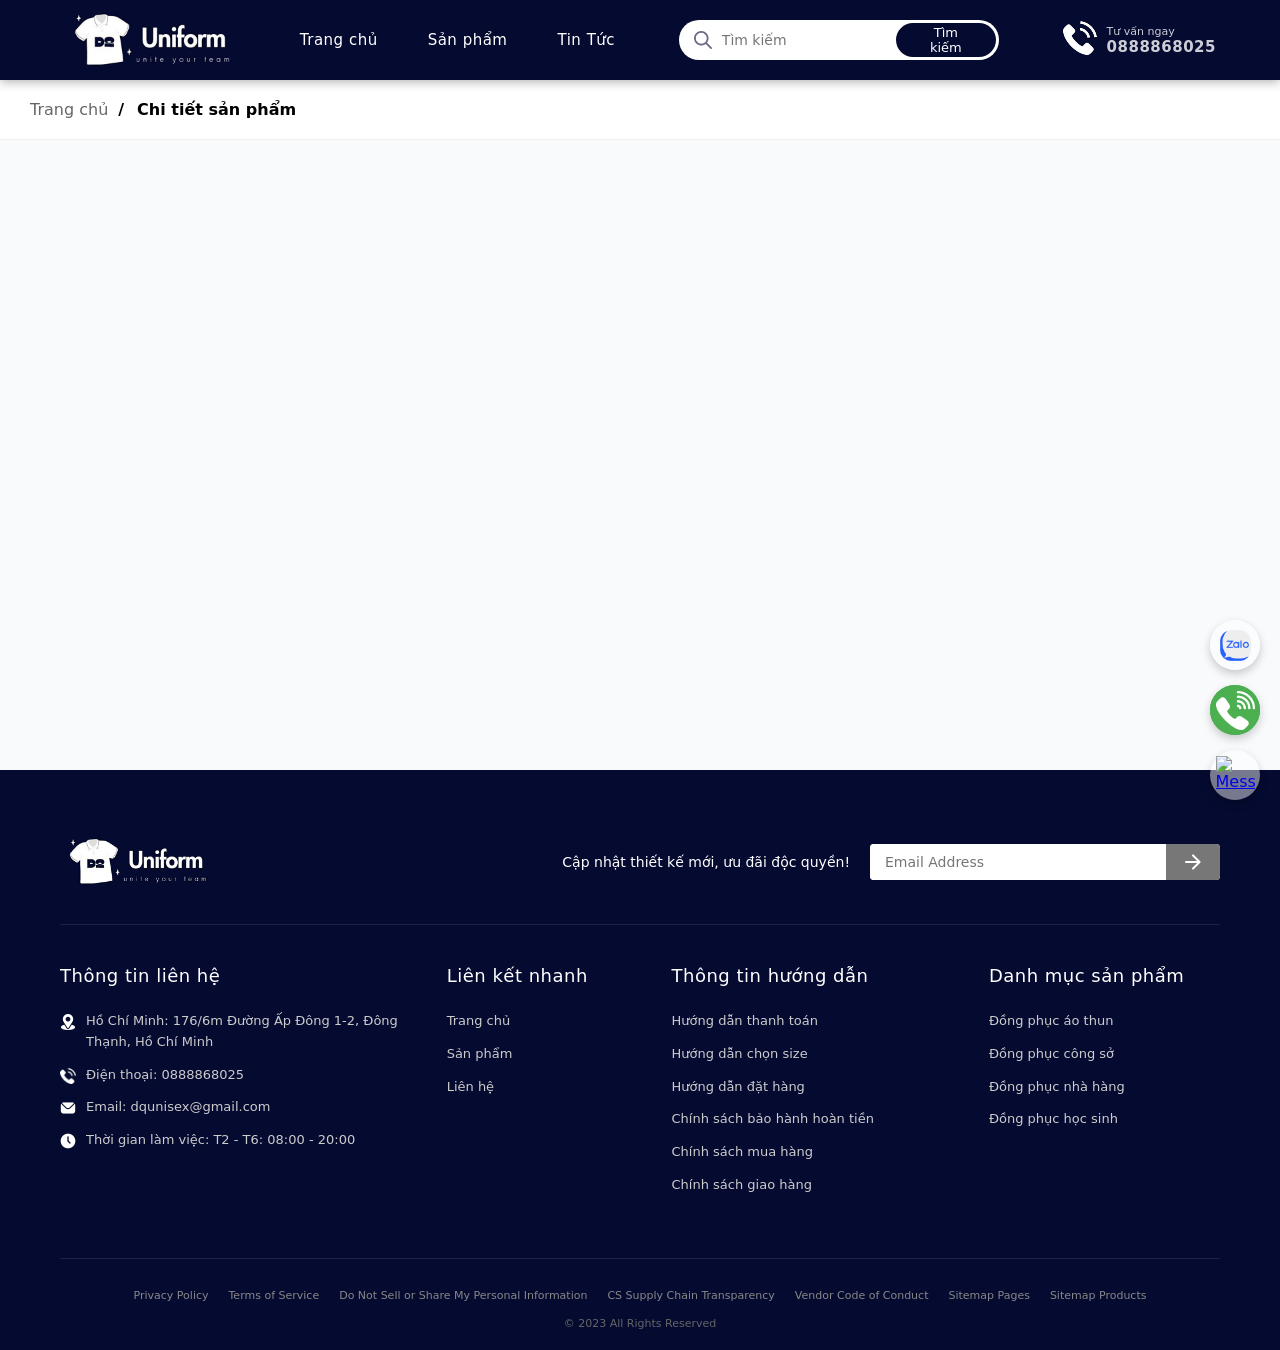
==== detail.html @ b185d809 "upload code 10" ====
<!doctype html>
<html lang="vi">
  <head>
    <meta charset="UTF-8" />
    <title>DQ Uniform - Đồng Phục Chất Lượng</title>
    <link
      rel="stylesheet"
      href="https://fonts.googleapis.com/css2?family=Material+Symbols+Rounded:opsz,wght,FILL,GRAD@24,400,0,0&icon_names=arrow_forward"
    />
    <link
      rel="stylesheet"
      href="https://cdn.jsdelivr.net/npm/swiper@12/swiper-bundle.min.css"
    />
    <link rel="stylesheet" href="style.css" />
    <link rel="stylesheet" href="responsive.css" />
    <meta name="viewport" content="width=device-width, initial-scale=1.0" />
  </head>
  <body>
    <header class="main-header">
      <nav class="navbar">
        <div class="logo">
          <a href="index.html">
            <img src="image/logo.png" alt="DQ Uniform Logo" />
          </a>
        </div>

        <ul class="nav-menu">
          <li><a href="index.html">Trang chủ</a></li>
          <li><a href="products.html">Sản phẩm</a></li>
          <li><a href="news.html">Tin Tức</a></li>
        </ul>

        <div class="search-box">
          <div class="search-container">
            <img src="image/search.png" class="search-icon" alt="search" />
            <input type="text" placeholder="Tìm kiếm" class="search-input" />
            <button type="submit" class="search-btn">Tìm kiếm</button>
          </div>
        </div>

        <div class="hotline">
          <div class="hotline-icon">
            <img src="image/telephone 1.png" alt="Hotline Icon" />
          </div>
          <div class="hotline-text">
            <span class="text-top">Tư vấn ngay</span>
            <span class="phone-number">0888868025</span>
          </div>
        </div>

        <div class="menu-toggle" id="mobile-menu">
          <span class="bar"></span>
          <span class="bar"></span>
          <span class="bar"></span>
        </div>
      </nav>
    </header>
    <div class="breadcrumb-area">
      <div class="container">
        <nav class="breadcrumb">
          <a href="index.html">Trang chủ</a>
          <span class="delimiter">/</span>
          <span id="breadcrumb-product-name">Chi tiết sản phẩm</span>
        </nav>
      </div>
    </div>

    <main
      class="product-detail-section"
      style="padding-top: 40px; min-height: 70vh; background-color: #f8fafc"
    >
      <div class="container" id="dynamic-product-detail"></div>
    </main>

    <footer class="main-footer">
      <div class="footer-container">
        <div class="footer-top">
          <div class="footer-logo">
            <img src="image/logo.png" alt="DQ Uniform Logo" />
          </div>
          <div class="footer-newsletter">
            <p>Cập nhật thiết kế mới, ưu đãi độc quyền!</p>
            <div class="newsletter-form">
              <input type="email" placeholder="Email Address" />
              <button type="submit">
                <span class="material-symbols-rounded">arrow_forward</span>
              </button>
            </div>
          </div>
        </div>

        <hr class="footer-divider" />

        <div class="footer-content">
          <div class="footer-col">
            <h3>Thông tin liên hệ</h3>
            <ul>
              <li>
                <img src="image/location.png" class="footer-icon" /> Hồ Chí
                Minh: 176/6m Đường Ấp Đông 1-2, Đông Thạnh, Hồ Chí Minh
              </li>
              <li>
                <img src="image/telephone 1.png" class="footer-icon" /> Điện
                thoại: 0888868025
              </li>
              <li>
                <img src="image/mail.png" class="footer-icon" /> Email:
                dqunisex@gmail.com
              </li>
              <li>
                <img src="image/clock.png" class="footer-icon" /> Thời gian làm
                việc: T2 - T6: 08:00 - 20:00
              </li>
            </ul>
          </div>

          <div class="footer-col">
            <h3>Liên kết nhanh</h3>
            <ul>
              <li><a href="#">Trang chủ</a></li>
              <li><a href="#">Sản phẩm</a></li>
              <li><a href="#">Liên hệ</a></li>
            </ul>
          </div>

          <div class="footer-col">
            <h3>Thông tin hướng dẫn</h3>
            <ul>
              <li><a href="#">Hướng dẫn thanh toán</a></li>
              <li><a href="#">Hướng dẫn chọn size</a></li>
              <li><a href="#">Hướng dẫn đặt hàng</a></li>
              <li><a href="#">Chính sách bảo hành hoàn tiền</a></li>
              <li><a href="#">Chính sách mua hàng</a></li>
              <li><a href="#">Chính sách giao hàng</a></li>
            </ul>
          </div>

          <div class="footer-col">
            <h3>Danh mục sản phẩm</h3>
            <ul>
              <li><a href="#">Đồng phục áo thun</a></li>
              <li><a href="#">Đồng phục công sở</a></li>
              <li><a href="#">Đồng phục nhà hàng</a></li>
              <li><a href="#">Đồng phục học sinh</a></li>
            </ul>
          </div>
        </div>

        <div class="footer-bottom">
          <div class="footer-legal">
            <a href="#">Privacy Policy</a>
            <a href="#">Terms of Service</a>
            <a href="#">Do Not Sell or Share My Personal Information</a>
            <a href="#">CS Supply Chain Transparency</a>
            <a href="#">Vendor Code of Conduct</a>
            <a href="#">Sitemap Pages</a>
            <a href="#">Sitemap Products</a>
          </div>
          <p class="copyright">© 2023 All Rights Reserved</p>
        </div>
      </div>
    </footer>
    <div class="floating-contact">
      <a
        href="https://zalo.me/0971067676"
        target="_blank"
        class="contact-icon zalo"
      >
        <img src="image/icons8-zalo-480.png" alt="Zalo" />
      </a>

      <a href="tel:0888868025" class="contact-icon phone">
        <div class="phone-ring"></div>
        <img src="image/phone-call.png" alt="Phone" />
      </a>

      <a
        href="https://m.me/yourprofile"
        target="_blank"
        class="contact-icon messenger"
      >
        <img
          src="https://upload.wikimedia.org/wikipedia/commons/b/be/Facebook_Messenger_logo_2020.svg"
          alt="Messenger"
        />
      </a>
    </div>

    <!--Linking SwipperJS-->
    <script src="https://cdn.jsdelivr.net/npm/swiper@12/swiper-bundle.min.js"></script>
    <script src="detail.js"></script>
    <script src="data.js"></script>
  </body>
</html>
---- style.css ----
/* Reset CSS cơ bản */
* {
    margin: 0;
    padding: 0;
    box-sizing: border-box;
    font-family: system-ui, -apple-system, sans-serif;
}

body {
    padding-top: 80px; /* Tránh bị Header che khuất */
    background-color: #fcfcfc;
}

/* --- Header Cố định --- */
.main-header {
    background-color: #050A30; 
    width: 100%;
    position: fixed;
    top: 0;
    left: 0;
    z-index: 1000;
    box-shadow: 0 2px 10px rgba(0,0,0,0.3);
}
.menu-toggle {
    display: none;
    flex-direction: column;
    cursor: pointer;
    gap: 5px;
}

.menu-toggle .bar {
    width: 25px;
    height: 3px;
    background-color: white;
    transition: 0.3s;
    border-radius: 2px;
}

.navbar {
    display: flex;
    justify-content: space-between;
    align-items: center;
    padding: 6px 5%;
    height: 80px;
}

.logo img {
    height: 68px;
    width: auto;
}

/* Menu điều hướng */
.nav-menu {
    display: flex;
    list-style: none;
    gap: 50px;
    margin: 0;
    padding: 0;
}

/* Sửa lỗi bộ chọn để nhận màu trắng */
.nav-menu li a {
    color: #ffffff !important; /* Luôn là màu trắng */
    text-decoration: none !important; /* Bỏ gạch chân */
    font-size: 15px; 
    font-weight: 300; 
    letter-spacing: 0.5px; 
    transition: all 0.3s ease;
    display: block;
}

.nav-menu li a:hover {
    color: #cccccc !important;
    opacity: 0.8;
}

/* Nút Hamburger (Mặc định ẩn trên PC) */
.menu-toggle {
    display: none; 
    flex-direction: column;
    cursor: pointer;
    gap: 5px;
    z-index: 1001;
}

/* --- Thanh tìm kiếm viên thuốc --- */
.search-container {
    display: flex;
    align-items: center;
    background-color: #ffffff;
    border-radius: 50px; 
    padding: 3px 3px 3px 15px; 
    width: 320px; 
    height: 40px;
}

.search-icon {
    width: 18px;
    height: auto;
    margin-right: 10px;
    opacity: 0.6;
}

.search-input {
    flex: 1;
    border: none;
    outline: none;
    background: transparent;
    font-size: 14px;
    color: #333;
}

.search-btn {
    background-color: #050A30;
    color: #ffffff;
    border: none;
    border-radius: 50px; 
    padding: 0 20px;
    font-size: 13px;
    font-weight: 500;
    cursor: pointer;
    height: 100%;
    transition: all 0.3s ease;
}

.search-btn:hover {
    background-color: #1a237e;
}

/* --- Hotline --- */
.hotline {
    display: flex;
    align-items: center;
    gap: 10px;
    color: white;
}

.hotline-text span {
    display: block;
    font-size: 11px;
    opacity: 0.8;
}

.hotline-text .phone-number {
    font-size: 15px;
    font-weight: bold;
    letter-spacing: 0.5px;
}
/* --- Hero Banner Slider --- */
.hero {
    height: 90vh;
    width: 100%;
    overflow: hidden;
    position: relative;
}

.hero-slider {
    max-width: 100%;
    height: 100%;
}

.hero-item {
    width: auto;
    height: 84vh;
    background-repeat: no-repeat;
    background-position: center 40%;
    background-size: cover;
}

/* --- Tùy chỉnh dấu chấm phân trang --- */
.hero .swiper-pagination-bullet {
    width: 10px;
    height: 10px;
    background: #ffffff; /* Màu các chấm không hoạt động */
    opacity: 0.6;
    transition: all 0.3s ease;
}

.hero .swiper-pagination-bullet-active {
    width: 30px; /* Làm dấu chấm đang chọn dài ra nhìn chuyên nghiệp hơn */
    border-radius: 5px;
    background: #ffffff; /* Màu dấu chấm đang hoạt động */
    opacity: 1;
}

/* Đưa các dấu chấm lên cao một chút so với đáy */
.hero .swiper-pagination {
    bottom: 30px !important;
}
/* --- Khung chứa 2 nút --- */
/* --- Khung chứa 2 nút cố định (Sticky) --- */
.hero-actions {
    position: fixed; /* Chuyển từ absolute sang fixed để cố định khi lăn chuột */
    bottom: 10px;    /* Khoảng cách từ đáy màn hình lên */
    left: 50%;
    transform: translateX(-50%);
    display: flex;
    gap: 15px;
    z-index: 9999;   /* Số lớn để luôn nằm trên tất cả các thành phần khác của web */
    width: max-content;
    pointer-events: auto; /* Đảm bảo vẫn click được */
}

/* --- Style chung cho nút --- */
.action-btn {
    display: flex;
    align-items: center;
    text-decoration: none;
    color: white;
    border-radius: 50px;
    padding: 5px 25px 5px 8px;
    transition: all 0.3s ease;
    /* Đổ bóng đậm hơn để nổi bật khi lăn chuột qua các vùng màu trắng */
    box-shadow: 0 10px 25px rgba(0,0,0,0.3); 
}

/* Hiệu ứng khi hover */
.action-btn:hover {
    transform: translateY(-5px) translateX(0); /* Nhảy nhẹ lên trên */
    box-shadow: 0 15px 30px rgba(0,0,0,0.4);
}

/* Icon hình tròn trắng bên trái nút */
.btn-icon {
    background: rgba(255, 255, 255, 0);
    width: 45px;
    height: 45px;
    border-radius: 50%;
    display: flex;
    align-items: center;
    justify-content: center;
    margin-right: 12px;
}

.btn-icon img {
    width: 34px;
    height: 34px;
}

/* Phần chữ bên phải */
.btn-text {
    display: flex;
    flex-direction: column;
    text-align: left;
}

.btn-text span {
    font-size: 10px;
    font-weight: 400;
    letter-spacing: 0.5px;
}

.btn-text strong {
    font-size: 16px;
    font-weight: bold;
    line-height: 1.2;
}

/* --- Màu sắc riêng từng nút --- */
.zalo-btn {
    background-color: #0078FF; /* Màu xanh Zalo */
}

.hotline-btn {
    background-color: #F78121; /* Màu cam Hotline */
}
/* --- Section Sản phẩm mới --- */
.new-products {
    max-width: 1250px;
    margin: 60px auto;
    padding: 0 20px;
    text-align: center;
}

.section-header {
    display: inline-block;
    border: 1px solid #333;
    padding: 10px 10px;
    margin-bottom: 40px;
}

.section-header h2 {
    font-size: 20px;
    text-transform: uppercase;
    letter-spacing: 2px;
}

/* Card Swiper Item */
.card-item {
    list-style: none;
    padding: 10px;
}

.card-link {
    display: block;
    background: white;
    padding: 3px;
    border-radius: 12px;
    text-decoration: none;
    border: 1px solid #eee;
    transition: all 0.3s ease;
}

.card-link:hover {
    border-color: #050A30;
    box-shadow: 0 10px 20px rgba(0,0,0,0.05);
}

.card-imge {
    width: 100%;
    border-radius: 8px;
    margin-bottom: 15px;
}

.card-title {
    color: #333;
    font-size: 15px;
    margin-bottom: 15px;
    height: 40px;
    overflow: hidden;
}
.card-wrapper{
    max-width: 1400px;
    margin: 0 50px 20px;
    padding: 20px 10px;
    overflow: hidden;
}

.btn-contact {
    background-color: #050A30;
    color: #ffffff;
    padding: 10px 25px;
    border-radius: 50px;
    font-size: 13px;
    font-weight: 500;
    transition: 0.3s;
    border: none;
    cursor: pointer;
}

.btn-contact:hover {
    background-color: #1a237e;
    transform: translateY(-2px);
}

/* --- Lưới danh mục (Category Grid) --- */
/* Tổng thể section danh mục */
.product-categories {
    max-width: 1200px;
    margin: 60px auto;
    padding: 0 15px;
    text-align: center;
}

/* Lưới Grid: 3 cột đều nhau */
.category-grid {
    display: grid;
    grid-template-columns: repeat(3, 1fr); /* 3 cột */
    gap: 25px; /* Khoảng cách giữa các ô */
    margin-top: 20px;
}

/* Từng ô sản phẩm */
.category-item {
    position: relative; /* Cần thiết để nhãn chữ căn theo ảnh */
    overflow: hidden;
    border-radius: 4px;
}

.category-item img {
    width: 100%;
    height: 100%;
    object-fit: cover; /* Giúp ảnh không bị méo khi kích thước khác nhau */
    display: block;
    transition: transform 0.5s ease;
    border-radius: 1%;
}

/* Nhãn chữ trắng đè lên ảnh */
.category-label {
    position: absolute;
    bottom: 25px; /* Cách đáy ảnh */
    left: 50%;
    transform: translateX(-50%); /* Căn giữa hoàn hảo */
    background-color: white;
    color: #050A30; /* Màu xanh Navy của bạn */
    padding: 12px 25px;
    font-size: 14px;
    font-weight: bold;
    white-space: nowrap; /* Giữ chữ trên 1 hàng */
    box-shadow: 0 4px 10px rgba(0,0,0,0.1);
    z-index: 2;
    pointer-events: none; /* Tránh cản trở việc click vào link */
    min-width: 180px;
}

/* Hiệu ứng Zoom ảnh khi hover */
.category-item:hover img {
    transform: scale(1.08);
}

/* Responsive: Trên điện thoại chỉ hiện 1-2 cột */

/* Section Về chúng tôi */
.about-us {
    max-width: 1200px;
    margin: 80px auto; /* Khoảng cách rộng rãi giữa các phần */
    padding: 0 20px;
    text-align: center;
}

/* Nội dung văn bản */
.about-content {
    max-width: 800px; /* Giới hạn độ rộng để chữ không bị trải quá dài */
    margin: 0 auto;
    margin-top: 30px;
}

.about-content p {
    font-family: 'SVN-Font-Chinh', system-ui, sans-serif; /* Sử dụng font mảnh của bạn */
    font-size: 18px;
    line-height: 1.8; /* Khoảng cách dòng thoáng */
    color: #333;
    font-weight: 300; /* Nét chữ mảnh */
    font-style: italic; /* Nếu bạn muốn nghiêng như một câu trích dẫn */
    letter-spacing: 0.3px;
}

/* Tùy chỉnh riêng cho tiêu đề nếu cần khác biệt */
.about-us .section-header {
    margin-bottom: 20px;
}

.news-section {
    max-width: 1200px;
    margin: 60px auto;
    padding: 0 15px;
    text-align: center;
}

.news-homepage {
    display: grid;
    grid-template-columns: 1.2fr 1fr; /* Bên trái to hơn bên phải một chút */
    gap: 30px;
    margin-top: 30px;
    text-align: left;
}

/* Tin chính bên trái */
.news-main .news-image img {
    width: 100%;
    border-radius: 8px;
    object-fit: cover;
}

.news-main h3 {
    font-size: 20px;
    margin: 15px 0;
    color: #050A30;
    font-weight: bold;
}

.news-main p {
    font-size: 14px;
    color: #666;
    line-height: 1.6;
}

/* Danh sách tin bên phải */
.news-list {
    display: flex;
    flex-direction: column;
    gap: 20px;
}

.news-item {
    display: flex;
    gap: 15px;
    align-items: flex-start;
}

.news-item .thumb {
    flex: 0 0 160px; /* Độ rộng cố định cho ảnh nhỏ */
}

.news-item .thumb img {
    width: 100%;
    height: 100px;
    object-fit: cover;
    border-radius: 6px;
}

.news-item h4 {
    font-size: 15px;
    color: #050A30;
    margin-bottom: 5px;
    display: -webkit-box;
    -webkit-line-clamp: 2; /* Giới hạn 2 dòng tiêu đề */
    -webkit-box-orient: vertical;
    overflow: hidden;
}

.news-item p {
    font-size: 13px;
    color: #888;
    line-height: 1.4;
    display: -webkit-box;
    -webkit-line-clamp: 2; /* Giới hạn 2 dòng mô tả */
    -webkit-box-orient: vertical;
    overflow: hidden;
}

/* Hover hiệu ứng */
.news-item:hover h4, .news-main:hover h3 {
    color: #1a237e;
    text-decoration: underline;
    cursor: pointer;
}

.main-footer {
    background-color: #050A30; /* Màu xanh Navy đậm */
    color: #ffffff;
    padding: 60px 0 20px;
    font-family: 'SVN-Font-Chinh', sans-serif;
}

.footer-container {
    max-width: 1200px;
    margin: 0 auto;
    padding: 0 20px;
}

/* Footer Top: Logo & Newsletter */
.footer-top {
    display: flex;
    justify-content: space-between;
    align-items: center;
    margin-bottom: 30px;
}

.footer-logo img {
    height: 60px;
}

.footer-newsletter {
    display: flex;
    align-items: center;
    gap: 20px;
}

.footer-newsletter p {
    font-size: 14px;
    font-weight: 300;
}

.newsletter-form {
    display: flex;
    background: white;
    border-radius: 4px;
    overflow: hidden;
    width: 350px;
}

.newsletter-form input {
    border: none;
    padding: 10px 15px;
    flex: 1;
    outline: none;
    font-size: 14px;
}

.newsletter-form button {
    background-color: #777; /* Màu xám như mẫu */
    color: white;
    border: none;
    padding: 0 15px;
    cursor: pointer;
    display: flex;
    align-items: center;
    transition: 0.3s;
}

.newsletter-form button:hover {
    background-color: #555;
}

.footer-divider {
    border: 0;
    border-top: 1px solid rgba(255,255,255,0.1);
    margin-bottom: 40px;
}

/* Footer Content: Columns */
.footer-content {
    display: grid;
    grid-template-columns: 1.5fr 0.8fr 1.2fr 1fr;
    gap: 40px;
    margin-bottom: 50px;
}

.footer-col h3 {
    font-size: 18px;
    font-weight: 500;
    margin-bottom: 25px;
    letter-spacing: 0.5px;
}

.footer-col ul {
    list-style: none;
}

.footer-col ul li {
    margin-bottom: 12px;
    font-size: 13px;
    font-weight: 300;
    line-height: 1.6;
    color: #ccc;
    display: flex;
    align-items: flex-start;
    gap: 10px;
}

.footer-col ul li a {
    color: #ccc;
    text-decoration: none;
    transition: 0.3s;
}

.footer-col ul li a:hover {
    color: white;
    padding-left: 5px;
}

.footer-icon {
    width: 16px;
    margin-top: 3px;
}

/* Footer Bottom: Legal & Copyright */
.footer-bottom {
    text-align: center;
    border-top: 1px solid rgba(255,255,255,0.1);
    padding-top: 30px;
}

.footer-legal {
    display: flex;
    justify-content: center;
    flex-wrap: wrap;
    gap: 20px;
    margin-bottom: 15px;
}

.footer-legal a {
    color: #888;
    text-decoration: none;
    font-size: 11px;
    transition: 0.3s;
}

.footer-legal a:hover {
    color: #ccc;
}

.copyright {
    font-size: 11px;
    color: #666;
}

/* Container chứa các icon */
.floating-contact {
    position: fixed;
    bottom: 100px;
    right: 20px;
    z-index: 9999;
    display: flex;
    flex-direction: column;
    gap: 15px;
}

/* Định dạng chung cho icon */
.contact-icon {
    width: 50px;
    height: 50px;
    display: flex;
    align-items: center;
    justify-content: center;
    border-radius: 50%;
    transition: all 0.3s ease;
    box-shadow: 0 4px 10px rgba(0,0,0,0.2);
    background: rgba(255, 255, 255, 0.457);
}

.contact-icon img {
    width: 39px;
    height: 39px;
}

/* Hiệu ứng phóng to khi hover */
.contact-icon:hover {
    transform: scale(1.1) translateX(-5px);
}

/* Hiệu ứng rung cho nút Phone */
.phone {
    background-color: #4CAF50; /* Màu xanh lá cho hotline */
    position: relative;
}

.phone img {
    filter: brightness(0) invert(1); /* Chuyển icon phone sang màu trắng */
}

/* Vòng tròn lan tỏa xung quanh nút điện thoại */
.phone-ring {
    position: absolute;
    top: 0; left: 0;
    width: 100%; height: 100%;
    border-radius: 50%;
    border: 2px solid #4CAF50;
    animation: phone-ring-out 1.5s infinite ease-out;
}

@keyframes phone-ring-out {
    0% { transform: scale(1); opacity: 1; }
    100% { transform: scale(1.8); opacity: 0; }
}

/* Animation nhẹ cho toàn bộ khối (nhấp nhô) */
@keyframes bounce {
    0%, 100% { transform: translateY(0); }
    50% { transform: translateY(-10px); }
}

.floating-contact {
    animation: bounce 3s infinite ease-in-out;
}
/* Products*/
/* --- Breadcrumb Style --- */
.breadcrumb-area {
    background-color: #ffffff; /* Nền trắng sạch sẽ */
    padding: 20px 0; /* Khoảng cách trên dưới */
    border-bottom: 1px solid #f1f1f1; /* Đường kẻ mờ bên dưới */
}

.breadcrumb-area .container {
    max-width: 1250px;
    margin: 0 auto;
    padding: 0 15px;
}

.breadcrumb {
    display: flex;
    align-items: center;
    font-size: 16px;
    color: #333;
}

.breadcrumb a {
    text-decoration: none;
    color: #666; /* Màu xám cho Trang chủ */
    transition: 0.3s;
}

.breadcrumb a:hover {
    color: #050A30; /* Hover đổi màu Navy */
}

.breadcrumb .delimiter {
    margin: 0 10px;
    color: #ccc; /* Màu cho dấu gạch chéo / */
}

.breadcrumb .current {
    font-weight: bold; /* Chữ Shop in đậm như mẫu */
    color: #000;
}
.breadcrumb span, 
#breadcrumb-product-name {
  color: #000000 !important; /* Đen tuyền sắc nét */
  font-weight: 700;          /* Kích chữ in đậm lên rõ rệt */
  margin-left: 3px;          /* Thở nhẹ một khoảng cách với dấu gạch chéo */
}
.shop-header {
    display: flex;
    justify-content: space-between; /* Đẩy 2 bên về 2 đầu */
    align-items: center;            /* Căn giữa theo chiều dọc */
    padding: 20px 0;
    margin-bottom: 20px;
}   

.results-count {
    font-size: 16px;
    color: #333;
}
.filter-mobile-wrapper {
    display: none;
    cursor: pointer;
    align-items: center;
    gap: 8px;
    font-weight: 500;
    font-size: 16px;
}
.support-box p {
    padding-left: 10px;
    padding-right: 10px;
}

.filter-icon-img {
    width: 20px; /* Điều chỉnh kích thước icon */
    height: auto;
}
/* Tùy chỉnh ô chọn Mới nhất */
.sort-select {
    padding: 10px 15px;
    border: 1px solid #000; /* Viền đen mỏng như ảnh */
    background-color: #fff;
    font-size: 14px;
    cursor: pointer;
    outline: none;
    min-width: 200px; /* Độ rộng của ô chọn */
    appearance: none; /* Xóa mũi tên mặc định của trình duyệt để tự custom nếu muốn */
    background-image: url('data:image/svg+xml;charset=US-ASCII,<svg xmlns="http://www.w3.org/2000/svg" width="12" height="12" viewBox="0 0 24 24" fill="none" stroke="black" stroke-width="2" stroke-linecap="round" stroke-linejoin="round"><path d="M6 9l6 6 6-6"/></svg>');
    background-repeat: no-repeat;
    background-position: right 15px center; /* Đặt mũi tên bên phải */
}

.sort-select:hover {
    border-color: #666;
}
.shop-container {
    max-width: 1250px;
    margin: 30px auto;
    display: flex;
    gap: 25px;
    padding: 0 15px;
}

.sidebar { flex: 0 0 280px; }
.main-content { flex: 1; }

/* Sidebar Box */
.sidebar-box { 
    border: 1px solid #eee; 
    margin-bottom: 20px;
    border-radius: 8px; /* Bạn có thể tăng/giảm số này để bo nhiều hay ít */
    overflow: hidden;
 }
.sidebar-box h3 { 
    background: #050A30; color: #fff; 
    padding: 10px 15px; font-size: 15px; text-transform: uppercase;
}

.cat-list { list-style: none; }
.cat-list li a { 
    display: flex; justify-content: space-between;
    padding: 12px 15px; color: #333; text-decoration: none;
    border-bottom: 1px solid #f5f5f5; font-size: 14px;
}
/* Đảm bảo hiệu ứng chuyển màu mượt mà, không bị giật click */
.cat-list li a, .category-link {
  transition: all 0.2s ease-in-out;
  display: block; /* Thổi bùng kích thước thẻ a bằng toàn bộ hàng */
  width: 100%;
}

/* Hiệu ứng khi lướt chuột vào */
.cat-list li a:hover, .category-link:hover {
  color: #050A30 !important;       /* Chữ đổi sang màu xanh thương hiệu */
  background-color: #f0f7ff;      /* Nền chuyển sang xanh dương siêu nhạt */
  padding-left: 10px;             /* Tạo hiệu ứng dịch chữ nhẹ sang phải nhìn rất chuyên nghiệp */
}

/* Lưới sản phẩm 4 cột */
.product-grid {
    display: grid;
    /* Tự động chia cột, mỗi cột tối thiểu 200px, tối đa là 1 phần đều nhau */
    grid-template-columns: repeat(auto-fill, minmax(210px,2fr)); 
    gap: 20px;
}

.product-card { 
    text-align: left;
    background: #ffffff;
  border-radius: 8px; /* Bo góc đồng bộ với ảnh và nút bấm */
  overflow: hidden;
  transition: transform 0.3s ease, box-shadow 0.3s ease; /* Tạo chuyển động mượt mà khi di chuột vào/ra */
  box-shadow: 0 2px 5px rgba(0, 0, 0, 0.02);
 }
 .product-card:hover {
  transform: translateY(-4px); /* Nhấc nhẹ ô sản phẩm lên 4px tạo cảm giác nổi khối sinh động */
  
  /* Đổ bóng nhạt, mịn màng và sang trọng */
  box-shadow: 0 10px 20px rgba(0, 0, 0, 0.08); 
}
.product-card img { 
    width: 100%; aspect-ratio: 3/4; object-fit: cover; 
    border-radius: 4px;
}
.product-info h4 {
    font-size: 13px;
    margin: 10px 0 5px;
    color: #333;
    height: 38px; /* Đủ cho 2 dòng */
    line-height: 1.4;
    display: -webkit-box;
    -webkit-line-clamp: 2; /* Giới hạn đúng 2 dòng */
    -webkit-box-orient: vertical;
    overflow: hidden;
}
.product-info .price { font-weight: bold; color: #000; font-size: 14px; }

/* Nút hỗ trợ sidebar */
.support-btns a {
    display: block; text-align: center; padding: 8px;
    margin: 10px 15px; border-radius: 5px; text-decoration: none;
    border: 1px solid #050A30; font-size: 13px;
}
.btn-zalo-sidebar { background: #050A30; color: #fff; }
.btn-call-sidebar { color: #050A30; }
.pagination-product{
   display: flex;
    justify-content: center;
    align-items: center;
    gap: 10px; /* Khoảng cách giữa các ô số */
    margin: 40px 0;
}
/* Định dạng từng ô số */
.pagination-product a, 
.pagination-product span {
    display: flex;           /* Quan trọng: Để căn số vào giữa ô */
    justify-content: center;
    align-items: center;
    width: 40px;             /* Chiều rộng ô vuông */
    height: 40px;            /* Chiều cao ô vuông */
    
    border: 1px solid #000;  /* VIỀN ĐEN NGOÀI */
    text-decoration: none !important; /* BỎ GẠCH CHÂN DƯỚI SỐ */
    color: #000;             /* Màu chữ đen */
    font-weight: bold;       /* Chữ in đậm */
    background-color: #fff;  /* NỀN TRẮNG mặc định */
    transition: all 0.3s ease;
}

/* Ô đang hiển thị (Số 1 có nền xám đen) */
.pagination-product a.active, 
.pagination-product .active {
    background-color: #444;  /* BACKGROUND TỪNG SỐ (màu tối) */
    color: #fff;             /* Chữ trắng để nổi bật trên nền tối */
    border-color: #444;
}

/* Hiệu ứng khi di chuột qua các số */
.pagination-product a:hover:not(.active) {
    background-color: #050A30; /* Đổi sang màu xanh navy khi hover */
    color: #fff;
    border-color: #050A30;
}
/* --- News Page Style --- */
.news-container {
   max-width: 1250px;
    margin: 30px auto;
    padding: 0 15px;
    display: block;
}

.news-intro {
  width: 100%;
    margin-bottom: 30px;
}

.news-intro h1 {
    font-size: 26px;
    margin-bottom: 10px;
}

.news-intro p {
    color: #666;
    line-height: 1.6;
}

.news-section {
    padding: 30px 0;
    max-width: 1250px;
    margin: 0 auto;
}

/* Hệ thống Row và Col */
.row {
    display: grid;
    grid-template-columns: 1.4fr 1fr; /* Chia tỉ lệ 65/35 */
    gap: 40px;
}

.section-title {
    font-size: 24px;
    font-weight: bold;
    margin-bottom: 20px;
    color: #333;
}

/* Bài viết nổi bật (Bên trái) */
.featured-post img {
    width: 100%;
    border-radius: 8px;
    margin-bottom: 15px;
}

.featured-post h3 {
    font-size: 20px;
    margin-bottom: 10px;
    color: #000;
    line-height: 1.4;
}
.featured-post{
    text-align: left;
}

.post-date {
    display: block;
    color: #888;
    font-size: 13px;
    margin-bottom: 10px;
}

.featured-post p {
    color: #555;
    line-height: 1.6;
    font-size: 15px;
}

/* Danh sách xem nhiều (Bên phải) */
.side-post-item {
    display: flex;
    gap: 15px;
    margin-bottom: 25px;
    align-items: flex-start; /* Đảm bảo nội dung luôn căn đỉnh cùng ảnh */
}

.side-post-item img {
    width: 180px;
    height: 101px;
    object-fit: cover;
    border-radius: 4px;
}

.side-post-info h4 {
    font-size: 16px;
    line-height: 1.4;
    margin-bottom: 5px;
    color: #333;
    text-align: left;
}
.side-post-info .post-date {
    font-size: 12px;
    color: #999;
    text-align: left;
}
.side-post-info {
    
}

/* News Grid (3 columns) */
.news-grid {
    display: grid;
    grid-template-columns: repeat(3, 1fr);
    gap: 30px;
}

.news-card img {
    width: 100%;
    aspect-ratio: 16/9;
    object-fit: cover;
    border-radius: 8px;
    margin-bottom: 15px;
}

.news-card-body h4 {
    font-size: 15px;
    font-weight: bold;
    margin-bottom: 10px;
    height: 42px;
    overflow: hidden;
    display: -webkit-box;
    -webkit-line-clamp: 2;
    -webkit-box-orient: vertical;
}

.news-card-body p {
    font-size: 13px;
    color: #666;
    line-height: 1.5;
}
/* Khung nút tròn bọc bên ngoài */
.back-to-top-btn {
  position: fixed;
  bottom: 40px;
  right: 20px;
  width: 50px;
  height: 50px;
  border-radius: 50%;
  background-color: #ffffff;
  border: 2px solid #0d3b85; /* Màu xanh thương hiệu của bạn */
  cursor: pointer;
  display: flex;
  align-items: center;
  justify-content: center;
  z-index: 999;
  opacity: 0;
  visibility: hidden;
  transition: all 0.3s ease-in-out;
}

/* Định dạng cho ảnh PNG mũi tên bên trong */
.back-to-top-btn .arrow-up-png {
  width: 20px; /* Điều chỉnh kích thước mũi tên cho vừa vặn */
  height: 20px;
  transition: transform 0.3s ease, filter 0.3s ease;
}

/* Class hiển thị nút khi cuộn chuột xuống */
.back-to-top-btn.show {
  opacity: 1 !important;
  visibility: visible !important;
}

/* Hiệu ứng khi di chuột vào nút (Hover) */
.back-to-top-btn:hover {
  background-color: #0d3b85; /* Nền chuyển sang màu xanh */
}

.back-to-top-btn:hover .arrow-up-png {
  transform: translateY(-3px); /* Mũi tên nhích nhẹ lên */
  
  /* Khử màu cũ và chuyển ảnh PNG thành màu TRẮNG tinh để nổi bật trên nền xanh */
  filter: brightness(0) invert(1); 
}

.back-to-top-btn:hover .arrow-up-icon {
  transform: translateY(-3px); /* Mũi tên nhích nhẹ lên khi hover tạo cảm giác chuyển động */
}

/* Khung bao ngoài phần nhận sỉ */
.wholesale-section {
  position: relative;
  width: 100%;
  height: 480px; /* Chiều cao hiển thị của dải hình ảnh ngang */
  display: flex;
  align-items: center;
  justify-content: center;
  overflow: hidden;
  background-image: url('image/may-ao-thun-co-tron.jpg'); /* Thay đường dẫn ảnh của bạn ở đây */
  background-position: center;
  background-size: contain;
  background-repeat: no-repeat;
  margin-top: 40px; /* Tạo khoảng cách với phần tin tức phía trên */
}

/* Lớp phủ mờ (Overlay) giúp làm nổi bật chữ */
.wholesale-overlay {
  position: absolute;
  top: 0;
  left: 0;
  width: 100%;
  height: 100%;
  z-index: 1;
}

/* Khung chứa nội dung bên trong */
.wholesale-content {
  position: relative;
  z-index: 2; /* Đảm bảo chữ luôn nằm trên lớp nền mờ */
  width: 100%;
  text-align: center;
  padding: 0 15px;
}

/* Điều chỉnh lại Button cho nhỏ gọn và tinh tế hơn */
.wholesale-btn {
  display: inline-block;
  
  /* ĐÃ THAY ĐỔI: Thu nhỏ độ dày bọc ngoài (padding) từ 16px 40px xuống 12px 32px */
  padding: 12px 32px;
  
  /* ĐÃ THAY ĐỔI: Hạ cỡ chữ xuống 18px (vừa sang vừa nét, không bị quá to) */
  font-size: 18px;         
  
  font-weight: 700;        
  color: #ffffff;          
  text-transform: uppercase;
  text-decoration: none;   
  background-color: #0d3b85; 
  border: 2px solid #ffffff; 
  border-radius: 30px;     
  box-shadow: 0 5px 15px rgba(0, 0, 0, 0.25); 
  transition: all 0.3s ease; 
}
/* Hiệu ứng tương tác khi di chuột vào Button (Hover) */
.wholesale-btn:hover {
  background-color: #ffffff; /* Đổi nền sang trắng */
  color: #0d3b85;            /* Đổi chữ sang màu xanh đậm */
  border-color: #0d3b85;     /* Đổi viền sang màu xanh */
  transform: scale(1.05);    /* Nút phóng to nhẹ lên một chút tạo độ nhạy */
  box-shadow: 0 8px 25px rgba(0, 0, 0, 0.4);
}

/*Details*/
/* --- Giao diện Chi tiết sản phẩm (UI 1.jpg) --- */
.product-detail-container {
    display: flex;
    gap: 40px;
    max-width: 1200px;
    margin: 0 auto;
    padding: 20px;
    background: #ffffff;
    border-radius: 8px;
    box-shadow: 0 2px 10px rgba(0,0,0,0.05);
}

.detail-left-col {
    flex: 1;
    display: flex;
    flex-direction: column;
    gap: 15px;
}

.main-image-box {
    position: relative;
  border: 1px solid #f1f5f9;
  border-radius: 8px;
  overflow: hidden; /* Cắt phần ảnh thừa khi zoom */
  background: #fff;
  cursor: zoom-in;
  
}

.main-image-box img {
   width: 100%;
  height: auto;
  object-fit: cover;
  display: block;
  transition: transform 0.4s ease; /* Tạo hiệu ứng phóng to thu nhỏ mượt mà */
  transform-origin: center center;
}
.main-image-box:hover img {
  transform: scale(2);
}

/* Cột thông tin bên phải */
.detail-right-col {
    flex: 1;
    display: flex;
    flex-direction: column;
}

.detail-right-col h1 {
    font-size: 26px;
    color: #1e293b;
    margin-bottom: 10px;
    line-height: 1.3;
    font-weight: 700;
}

.detail-short-desc {
    font-size: 14px;
    color: #64748b;
    line-height: 1.6;
    margin-bottom: 20px;
}

/* Các nút bấm hành động giống mẫu 1.jpg */
.action-buttons-group {
    display: flex;
    flex-direction: column;
    gap: 12px;
    margin-bottom: 15px;
}

.btn-large-blue {
    background-color: #0076ff;
    color: #ffffff;
    text-align: center;
    padding: 14px;
    font-weight: bold;
    font-size: 16px;
    border-radius: 6px;
    text-decoration: none;
    transition: background 0.2s;
}

.btn-two-columns {
    display: grid;
    grid-template-columns: 1fr 1fr;
    gap: 15px;
}

.btn-sub-zalo {
    background-color: #006cf0;
    color: white;
    text-align: center;
    padding: 12px;
    font-weight: bold;
    border-radius: 6px;
    text-decoration: none;
}

.btn-sub-hotline {
    background-color: #e62e3c;
    color: white;
    text-align: center;
    padding: 12px;
    font-weight: bold;
    border-radius: 6px;
    text-decoration: none;
}

.size-guide-link {
    color: #00a3ad;
    text-decoration: none;
    font-size: 14px;
    font-weight: 500;
    margin-bottom: 25px;
    display: inline-block;
}

.size-guide-link:hover {
    text-decoration: underline;
}

/* Khối thông tin tư vấn liên hệ cuối */
.contact-info-block {
    border-top: 1px dotted #cbd5e1;
    padding-top: 20px;
}

.contact-info-block h3 {
    font-size: 14px;
    color: #334155;
    margin-bottom: 12px;
    font-weight: bold;
}

.info-list-items {
    list-style: none;
    padding: 0;
    margin: 0;
    display: flex;
    flex-direction: column;
    gap: 8px;
    font-size: 14px;
    color: #334155;
}

.info-list-items span.highlight-red {
    color: #e62e3c;
    font-weight: 600;
}
/* --- CSS CHO KHỐI THÔNG TIN SẢN PHẨM LIÊN TỤC TỪ TRÊN XUỐNG --- */
.product-info-sections-wrapper {
  margin-top: 30px;
}

.info-content-block {
  background: #ffffff;
  padding: 60px;
  border-radius: 12px;
  box-shadow: 0 4px 6px -1px rgba(0,0,0,0.05);
  margin-bottom: 25px; /* Tạo khoảng cách đều giữa các mục từ trên xuống */
}

.info-content-block h2 {
  font-size: 18px;
  color: #0f172a;
  margin-top: 0;
  margin-bottom: 15px;
  padding-bottom: 10px;
  border-bottom: 2px solid #f1f5f9; /* Đường gạch chân nhẹ ngăn cách tiêu đề */
  font-weight: 700;
}

.info-content-block p, .info-content-block li {
  font-size: 14px;
  color: #475569;
  line-height: 1.6;
}

/* Định dạng bảng giá sạch sẽ */
.price-table {
  width: 100%;
  border-collapse: collapse;
  margin-top: 15px;
}

.price-table th, .price-table td {
  border: 1px solid #e2e8f0;
  padding: 12px;
  text-align: left;
  font-size: 14px;
}

.price-table th {
  background-color: #f8fafc;
  color: #0f172a;
  font-weight: 600;
}
.size-image-box{
    margin: 20px auto 0 auto; /* auto ở 2 bên sẽ tự động căn giữa khối */
  max-width: 650px;
  border: 1px solid #e2e8f0;
  border-radius: 8px;
  overflow: hidden;
  background: #ffffff;
  box-shadow: 0 2px 4px rgba(0, 0, 0, 0.02);
}
/* --- CSS LÀM ĐẸP THẺ SẢN PHẨM VÀ NÚT BẤM ĐỒNG BỘ --- */

/* Loại bỏ gạch chân mặc định của link sản phẩm */
.product-card-link {
  text-decoration: none;
  color: inherit;
  display: flex;
  flex-direction: column;
  height: 100%;
}

/* Định dạng khối thông tin dưới ảnh */
.product-info {
  padding: 15px 10px;
  display: flex;
  flex-direction: column;
  justify-content: space-between;
  flex-grow: 1;
}

/* Định dạng tiêu đề chữ sản phẩm */
.product-card-title {
  font-size: 14px;
  font-weight: 600;
  line-height: 1.5;
  color: #1e293b;
  margin: 0 0 12px 0;
  /* Giới hạn text tối đa 2 dòng, quá 2 dòng tự động thêm dấu ... */
  display: -webkit-box;
  -webkit-line-clamp: 2;
  -webkit-box-orient: vertical;
  overflow: hidden;
  height: 42px; 
}

/* KHỐI NÚT BẤM XỊN: Xóa bỏ hoàn toàn viền xấu, bo góc mượt mà */
.btn-shop-contact {
  width: 100%;
  background-color: #08104c; /* Màu xanh chuẩn trang chi tiết */
  color: #ffffff;
  border: none; /* Xóa viền đen mặc định */
  padding: 10px 15px;
  font-size: 13px;
  font-weight: bold;
  border-radius: 6px; /* Bo góc mượt */
  cursor: pointer;
  letter-spacing: 0.5px;
  transition: all 0.2s ease-in-out;
  text-align: center;
  pointer-events: none; /* Click xuyên qua nút ăn vào thẻ <a> để chuyển trang detail */
}

/* Hiệu ứng khi lướt chuột vào ô sản phẩm thì nút bấm sáng lên */
.product-card:hover .btn-shop-contact {
  background-color: #050A30; /* Xanh đậm hơn chút kích thích click */
  box-shadow: 0 4px 12px rgba(0, 123, 255, 0.2);
}
---- responsive.css ----
@media (max-width: 768px) {
    .navbar {
        padding: 0 20px;
    }

    /* Ẩn Tìm kiếm và Hotline trên Mobile để Header không bị quá cao */
    .search-box, .hotline {
        display: none;
    }
    .floating-contact{
        padding-bottom: 40px;
    }
    .back-to-top-btn {
        bottom: 75px;
    }
    /* Biến Menu thành Menu trượt (Mobile Menu) */
    .nav-menu {
        position: fixed;
        top: 0;
        right: -100%; /* Ẩn menu sang phải */
        width: 250px;
        height: 100vh;
        background-color: #050A30;
        flex-direction: column;
        align-items: center;
        padding-top: 100px;
        gap: 30px;
        transition: 0.4s ease;
        box-shadow: -5px 0 15px rgba(0,0,0,0.5);
    }

    .nav-menu.active {
        right: 0; /* Hiện menu khi bấm nút */
    }

    /* Hiện nút Hamburger */
    .menu-toggle {
        display: flex;
    }

    /* Hiệu ứng nút Hamburger khi mở */
    .menu-toggle.is-active .bar:nth-child(2) { opacity: 0; }
    .menu-toggle.is-active .bar:nth-child(1) { transform: translateY(8px) rotate(45deg); }
    .menu-toggle.is-active .bar:nth-child(3) { transform: translateY(-8px) rotate(-45deg); }

    /* Responsive cho các Section khác */
    .category-grid {
        grid-template-columns: repeat(2, 1fr); /* 2 cột trên Tablet */
    }
    /* Ẩn bớt thanh tìm kiếm hoặc Hotline nếu quá chật */
    .search-container {
        display: none; /* Thông thường trên Mobile tìm kiếm sẽ thu gọn vào 1 icon */
    }
    
    .hotline {
        display: none; /* Hoặc ẩn để ưu tiên không gian */
    }
    .category-grid {
        grid-template-columns: repeat(2, 1fr); /* 2 cột trên máy tính bảng */
    }
    .category-grid {
        grid-template-columns: 1fr; /* 1 cột trên điện thoại */
    }
    .about-content p {
        font-size: 16px;
        line-height: 1.6;
    }
    
    .about-us {
        margin: 50px auto;
    }
    .news-homepage {
        grid-template-columns: 1fr; /* Chuyển thành 1 cột trên mobile */
    }
     .footer-top {
        flex-direction: column;
        gap: 30px;
        text-align: center;
    }
    .footer-content {
        grid-template-columns: 1fr 1fr;
    }
    .newsletter-form {
        width: 100%;
    }
    .shop-header {
        display: flex;
        align-items: flex-start; /* Căn lề trái */
        gap: 15px;
        justify-content: space-between;
        padding-top: 0;
    }
    .shop-header p {
        display: none;
    }
   .filter-mobile-wrapper {
        display: flex; /* Hiện nút lọc trên mobile */
    }


    .sort-select {
        min-width: 140px; /* Độ rộng vừa phải cho mobile */
        border: 1px solid #000;
        padding: 8px 30px 8px 12px;
        font-size: 14px;
        background-position: right 10px center; /* Căn lại mũi tên xuống */
    }

    /* Đưa Sidebar thành Menu trượt */
    .sidebar {
        position: fixed;
        top: 0;
        left: -100%; /* Giấu sang trái */
        width: 80%; /* Chiếm 80% chiều rộng màn hình */
        max-width: 300px;
        height: 100%;
        background: #fff;
        z-index: 10000;
        transition: 0.4s ease;
        padding: 20px;
        box-shadow: 5px 0 15px rgba(0,0,0,0.1);
    }

    .sidebar.active {
        left: 0; /* Hiện ra khi có class active */
    }

    .sidebar-overlay.active {
        display: block;
        position: fixed;
        inset: 0;
        background: rgba(0,0,0,0.5);
        z-index: 9999;
    }

    
    .sidebar-header-mobile span { font-weight: bold; color: #050a30; }
    .close-filter { font-size: 30px; cursor: pointer; line-height: 1; }

    /* 4. Lớp nền mờ */
    .filter-overlay {
        position: fixed;
        top: 0; left: 0;
        width: 100%; height: 100%;
        background: rgba(0,0,0,0.5);
        z-index: 9998;
        display: none;
    }
    .filter-overlay.active { display: block; }
    .product-grid {
    display: grid;
    /* Tự động chia cột, mỗi cột tối thiểu 200px, tối đa là 1 phần đều nhau */
    grid-template-columns: repeat(auto-fill, minmax(160px,2fr)); 
    gap: 20px;
    }
    .pagination-product {
        flex-wrap: wrap; /* Cho phép rớt dòng nếu quá dài */
        gap: 5px;
    }

    .pagination-product .page-item {
        width: 30px; /* Thu nhỏ ô số */
        height: 30px;
        font-size: 12px;
    }
    .pagination-product .dots {
        width: 30px; /* Thu nhỏ ô số */
        height: 30px;
        font-size: 12px;
    }
    /*news*/
     .featured-section {
        flex-direction: column;
    }
    .news-grid {
        grid-template-columns: repeat(2, 1fr);
    }
    /* 1. Mở rộng container ra sát mép màn hình một chút để lấy không gian */
    .news-container, 
    .news-section {
        max-width: 100%;
        padding: 0 15px;
        margin: 15px auto;
    }

    /* 2. Chuyển Grid từ 2 cột thành 1 cột */
    .row {
        grid-template-columns: 1fr; /* Ép về 1 cột */
        gap: 30px; /* Thu hẹp khoảng cách giữa các phần */
    }

    /* 3. Tiêu đề nhỏ lại cho vừa màn hình điện thoại */
    .section-title {
        font-size: 20px;
        margin-bottom: 15px;
    }

    /* 4. Điều chỉnh Bài viết nổi bật */
    .featured-post h3 {
        font-size: 18px;
        line-height: 1.4;
    }
    
    .featured-post p {
        font-size: 14px;
        /* Giới hạn dòng để không quá dài trên mobile */
        display: -webkit-box;
        -webkit-line-clamp: 3;
        -webkit-box-orient: vertical;
        overflow: hidden;
    }

    /* 5. Quan trọng: Chỉnh lại phần Xem nhiều nhất */
    .side-post-item {
        gap: 10px;
        margin-bottom: 15px;
        padding-bottom: 15px;
        border-bottom: 1px dashed #eee; /* Thêm đường kẻ mờ phân cách giữa các bài */
    }

    .side-post-item img {
        width: 100px;  /* Trên mobile ảnh sidebar nhỏ lại */
        height: 70px;
        border-radius: 4px;
    }

    .side-post-info h4 {
        font-size: 14px;
        line-height: 1.3;
    }
    .wholesale-section {
    height: 180px; /* Thu nhỏ chiều cao nền trên mobile */
  }
  .wholesale-btn {
    font-size: 8px; /* Thu nhỏ cỡ chữ để không bị tràn dòng */
    padding: 12px 25px;
  }
  .product-detail-container {
        flex-direction: column;
        gap: 20px;
    }
    .btn-two-columns {
        grid-template-columns: 1fr;
    }
}
@media (max-width: 549px) {
    .bn-1 {
        background-image: url('image/ra-mat-dong-phuc-may-san-fastuni-doc') !important;
    }
    .bn-2{
         background-image: url('image/bo-suu-tap-elegant-era-so-mi-600x800.jpg') !important;
    }
    .bn-3{
         background-image: url('image/banner-bst-dong-phuc-teambuilding-mobile-1.jpg') !important;
    }
}
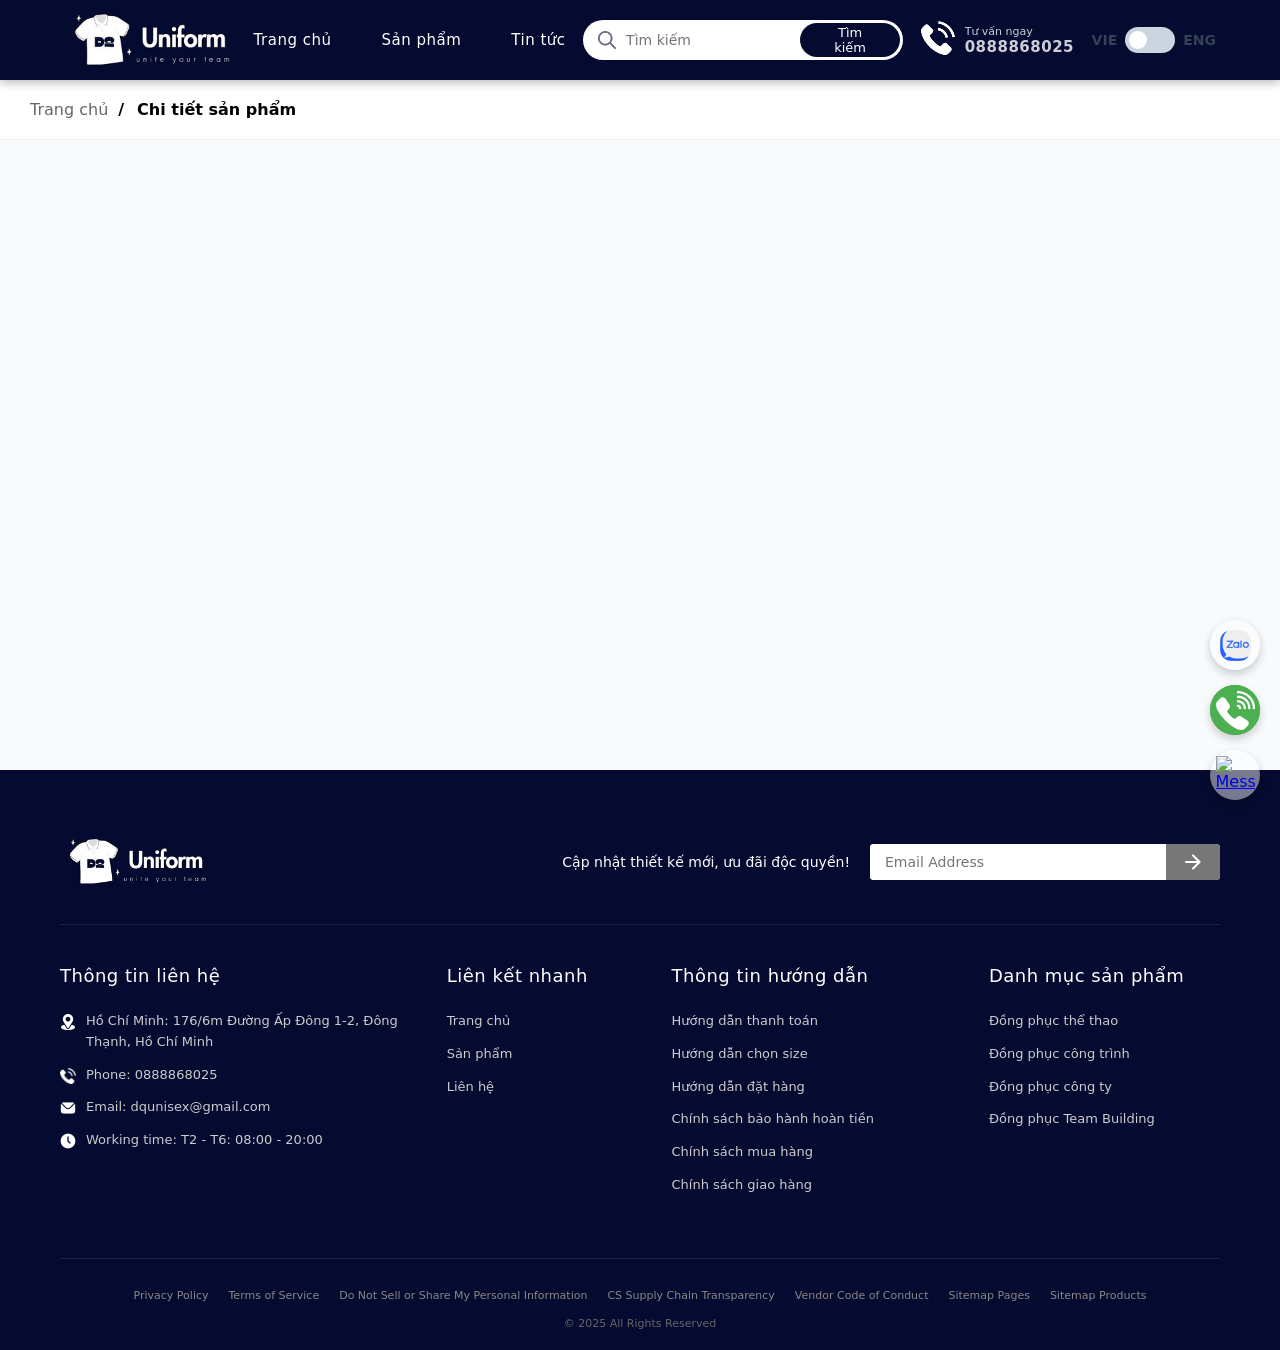
==== commit 5bafdccd: "upload code 20" ====
--- a/detail.html
+++ b/detail.html
@@ -2,7 +2,30 @@
 <html lang="vi">
   <head>
     <meta charset="UTF-8" />
-    <title>DQ Uniform - Đồng Phục Chất Lượng</title>
+    <title>DQ Uniform - Đồng Phục công ty, Áo Thun Giá Sỉ Lẻ</title>
+    <meta
+      name="description"
+      content="DQ Uniform chuyên may đo đồng phục công ty, áo thun đội nhóm cho teambuilding, bảo hộ lao động chất lượng cao. Thiết kế miễn phí, mẫu mã đa dạng, giao hàng đúng hẹn."
+    />
+    <link rel="icon" type="image/x-icon" href="image/favicon.ico" />
+    <link
+      rel="icon"
+      type="image/png"
+      sizes="32x32"
+      href="image/favicon-32x32.png"
+    />
+    <link
+      rel="icon"
+      type="image/png"
+      sizes="16x16"
+      href="image/favicon-16x16.png"
+    />
+
+    <link
+      rel="apple-touch-icon"
+      sizes="180x180"
+      href="image/apple-touch-icon.png"
+    />
     <link
       rel="stylesheet"
       href="https://fonts.googleapis.com/css2?family=Material+Symbols+Rounded:opsz,wght,FILL,GRAD@24,400,0,0&icon_names=arrow_forward"
@@ -25,16 +48,23 @@
         </div>
 
         <ul class="nav-menu">
-          <li><a href="index.html">Trang chủ</a></li>
-          <li><a href="products.html">Sản phẩm</a></li>
-          <li><a href="news.html">Tin Tức</a></li>
+          <li><a href="index.html" data-i18n="navHome">Trang chủ</a></li>
+          <li><a href="products.html" data-i18n="navProducts">Sản phẩm</a></li>
+          <li><a href="news.html" data-i18n="navNews">Tin Tức</a></li>
         </ul>
 
         <div class="search-box">
           <div class="search-container">
             <img src="image/search.png" class="search-icon" alt="search" />
-            <input type="text" placeholder="Tìm kiếm" class="search-input" />
-            <button type="submit" class="search-btn">Tìm kiếm</button>
+            <input
+              type="text"
+              data-i18n="searchPlaceholder"
+              placeholder="Tìm kiếm"
+              class="search-input"
+            />
+            <button type="submit" class="search-btn" data-i18n="searchBtn">
+              Tìm kiếm
+            </button>
           </div>
         </div>
 
@@ -43,9 +73,17 @@
             <img src="image/telephone 1.png" alt="Hotline Icon" />
           </div>
           <div class="hotline-text">
-            <span class="text-top">Tư vấn ngay</span>
+            <span class="text-top" data-i18n="hotlineTop">Tư vấn ngay</span>
             <span class="phone-number">0888868025</span>
           </div>
+        </div>
+        <div class="lang-switch-wrapper">
+          <span class="lang-label">VIE</span>
+          <label class="switch">
+            <input type="checkbox" id="lang-toggle" />
+            <span class="slider round"></span>
+          </label>
+          <span class="lang-label">ENG</span>
         </div>
 
         <div class="menu-toggle" id="mobile-menu">
@@ -55,12 +93,15 @@
         </div>
       </nav>
     </header>
+
     <div class="breadcrumb-area">
       <div class="container">
         <nav class="breadcrumb">
-          <a href="index.html">Trang chủ</a>
+          <a href="index.html" data-i18n="navHome">Trang chủ</a>
           <span class="delimiter">/</span>
-          <span id="breadcrumb-product-name">Chi tiết sản phẩm</span>
+          <span id="breadcrumb-product-name" data-i18n="productDetailDefault"
+            >Chi tiết sản phẩm</span
+          >
         </nav>
       </div>
     </div>
@@ -79,7 +120,9 @@
             <img src="image/logo.png" alt="DQ Uniform Logo" />
           </div>
           <div class="footer-newsletter">
-            <p>Cập nhật thiết kế mới, ưu đãi độc quyền!</p>
+            <p data-i18n="newsletterText">
+              Cập nhật thiết kế mới, ưu đãi độc quyền!
+            </p>
             <div class="newsletter-form">
               <input type="email" placeholder="Email Address" />
               <button type="submit">
@@ -93,55 +136,73 @@
 
         <div class="footer-content">
           <div class="footer-col">
-            <h3>Thông tin liên hệ</h3>
-            <ul>
-              <li>
-                <img src="image/location.png" class="footer-icon" /> Hồ Chí
-                Minh: 176/6m Đường Ấp Đông 1-2, Đông Thạnh, Hồ Chí Minh
-              </li>
-              <li>
-                <img src="image/telephone 1.png" class="footer-icon" /> Điện
-                thoại: 0888868025
+            <h3 data-i18n="ftColContact">Thông tin liên hệ</h3>
+            <ul>
+              <li>
+                <img src="image/location.png" class="footer-icon" />
+                Hồ Chí Minh: 176/6m Đường Ấp Đông 1-2, Đông Thạnh, Hồ Chí Minh
+              </li>
+              <li data-i18n="ftPhone">
+                <img src="image/telephone 1.png" class="footer-icon" /> Phone:
+                0888868025
               </li>
               <li>
                 <img src="image/mail.png" class="footer-icon" /> Email:
                 dqunisex@gmail.com
               </li>
-              <li>
-                <img src="image/clock.png" class="footer-icon" /> Thời gian làm
-                việc: T2 - T6: 08:00 - 20:00
-              </li>
-            </ul>
-          </div>
-
-          <div class="footer-col">
-            <h3>Liên kết nhanh</h3>
-            <ul>
-              <li><a href="#">Trang chủ</a></li>
-              <li><a href="#">Sản phẩm</a></li>
-              <li><a href="#">Liên hệ</a></li>
-            </ul>
-          </div>
-
-          <div class="footer-col">
-            <h3>Thông tin hướng dẫn</h3>
-            <ul>
-              <li><a href="#">Hướng dẫn thanh toán</a></li>
-              <li><a href="#">Hướng dẫn chọn size</a></li>
-              <li><a href="#">Hướng dẫn đặt hàng</a></li>
-              <li><a href="#">Chính sách bảo hành hoàn tiền</a></li>
-              <li><a href="#">Chính sách mua hàng</a></li>
-              <li><a href="#">Chính sách giao hàng</a></li>
-            </ul>
-          </div>
-
-          <div class="footer-col">
-            <h3>Danh mục sản phẩm</h3>
-            <ul>
-              <li><a href="#">Đồng phục áo thun</a></li>
-              <li><a href="#">Đồng phục công sở</a></li>
-              <li><a href="#">Đồng phục nhà hàng</a></li>
-              <li><a href="#">Đồng phục học sinh</a></li>
+              <li data-i18n="ftWorkTime">
+                <img src="image/clock.png" class="footer-icon" /> Working time:
+                T2 - T6: 08:00 - 20:00
+              </li>
+            </ul>
+          </div>
+
+          <div class="footer-col">
+            <h3 data-i18n="ftColQuickLinks">Liên kết nhanh</h3>
+            <ul>
+              <li><a href="index.html" data-i18n="navHome">Trang chủ</a></li>
+              <li>
+                <a href="products.html" data-i18n="navProducts">Sản phẩm</a>
+              </li>
+              <li>
+                <a href="tel:0888868025" data-i18n="ftContactLink">Liên hệ</a>
+              </li>
+            </ul>
+          </div>
+
+          <div class="footer-col">
+            <h3 data-i18n="ftColGuides">Thông tin hướng dẫn</h3>
+            <ul>
+              <li><a href="#" data-i18n="gPayment">Hướng dẫn thanh toán</a></li>
+              <li><a href="#" data-i18n="gSize">Hướng dẫn chọn size</a></li>
+              <li><a href="#" data-i18n="gOrder">Hướng dẫn đặt hàng</a></li>
+              <li>
+                <a href="#" data-i18n="gWarranty"
+                  >Chính sách bảo hành hoàn tiền</a
+                >
+              </li>
+              <li><a href="#" data-i18n="gPurchase">Chính sách mua hàng</a></li>
+              <li>
+                <a href="#" data-i18n="gDelivery">Chính sách giao hàng</a>
+              </li>
+            </ul>
+          </div>
+
+          <div class="footer-col">
+            <h3 data-i18n="ftColCat">Danh mục sản phẩm</h3>
+            <ul>
+              <li><a href="#" data-i18n="catSport">Đồng phục thể thao</a></li>
+              <li>
+                <a href="#" data-i18n="catConstruction">Đồng phục công trình</a>
+              </li>
+              <li>
+                <a href="#" data-i18n="catCompany">Đồng phục công ty</a>
+              </li>
+              <li>
+                <a href="#" data-i18n="catTeamBuilding"
+                  >Đồng phục Team Building</a
+                >
+              </li>
             </ul>
           </div>
         </div>
@@ -156,10 +217,11 @@
             <a href="#">Sitemap Pages</a>
             <a href="#">Sitemap Products</a>
           </div>
-          <p class="copyright">© 2023 All Rights Reserved</p>
+          <p class="copyright">© 2025 All Rights Reserved</p>
         </div>
       </div>
     </footer>
+
     <div class="floating-contact">
       <a
         href="https://zalo.me/0971067676"
@@ -175,7 +237,7 @@
       </a>
 
       <a
-        href="https://m.me/yourprofile"
+        href="https://www.facebook.com/messages/t/61557919410699"
         target="_blank"
         class="contact-icon messenger"
       >
@@ -186,9 +248,23 @@
       </a>
     </div>
 
-    <!--Linking SwipperJS-->
+    <script>
+      document.addEventListener("DOMContentLoaded", function () {
+        const mobileMenu = document.getElementById("mobile-menu");
+        const navMenu = document.querySelector(".nav-menu");
+
+        if (mobileMenu && navMenu) {
+          mobileMenu.addEventListener("click", function () {
+            navMenu.classList.toggle("active");
+            this.classList.toggle("is-active");
+          });
+        }
+      });
+    </script>
+
     <script src="https://cdn.jsdelivr.net/npm/swiper@12/swiper-bundle.min.js"></script>
+    <script src="data.js"></script>
+    <script src="lang.js"></script>
     <script src="detail.js"></script>
-    <script src="data.js"></script>
   </body>
 </html>
--- a/style.css
+++ b/style.css
@@ -21,11 +21,13 @@
     z-index: 1000;
     box-shadow: 0 2px 10px rgba(0,0,0,0.3);
 }
+/* Nút Hamburger (Mặc định ẩn trên PC) */
 .menu-toggle {
     display: none;
     flex-direction: column;
     cursor: pointer;
     gap: 5px;
+    z-index: 1001;
 }
 
 .menu-toggle .bar {
@@ -74,14 +76,6 @@
     opacity: 0.8;
 }
 
-/* Nút Hamburger (Mặc định ẩn trên PC) */
-.menu-toggle {
-    display: none; 
-    flex-direction: column;
-    cursor: pointer;
-    gap: 5px;
-    z-index: 1001;
-}
 
 /* --- Thanh tìm kiếm viên thuốc --- */
 .search-container {
@@ -399,7 +393,6 @@
     transform: scale(1.08);
 }
 
-/* Responsive: Trên điện thoại chỉ hiện 1-2 cột */
 
 /* Section Về chúng tôi */
 .about-us {
@@ -1468,4 +1461,80 @@
 .product-card:hover .btn-shop-contact {
   background-color: #050A30; /* Xanh đậm hơn chút kích thích click */
   box-shadow: 0 4px 12px rgba(0, 123, 255, 0.2);
+}
+/* Khung chứa nút gạt ngôn ngữ */
+.lang-switch-wrapper {
+  display: flex;
+  align-items: center;
+  gap: 8px;
+  font-family: Arial, sans-serif;
+  font-size: 14px;
+  font-weight: bold;
+  user-select: none;
+}
+
+.lang-label {
+  color: #334155;
+}
+
+/* Cấu trúc core của Switch */
+.switch {
+  position: relative;
+  display: inline-block;
+  width: 50px;
+  height: 26px;
+}
+
+/* Ẩn checkbox mặc định đi */
+.switch input {
+  opacity: 0;
+  width: 0;
+  height: 0;
+}
+
+/* Phần nền của nút gạt */
+.slider {
+  position: absolute;
+  cursor: pointer;
+  top: 0;
+  left: 0;
+  right: 0;
+  bottom: 0;
+  background-color: #cbd5e1;
+  transition: .4s;
+}
+
+/* Nút tròn di chuyển phía trong */
+.slider:before {
+  position: absolute;
+  content: "";
+  height: 18px;
+  width: 18px;
+  left: 4px;
+  bottom: 4px;
+  background-color: white;
+  transition: .4s;
+}
+
+/* Khi người dùng tích chọn (Gạt sang ENG) */
+input:checked + .slider {
+  background-color: #2563eb; /* Màu xanh thương hiệu của bạn */
+}
+
+input:focus + .slider {
+  box-shadow: 0 0 1px #2563eb;
+}
+
+/* Dịch chuyển nút tròn sang phải */
+input:checked + .slider:before {
+  transform: translateX(24px);
+}
+
+/* Bo tròn nút gạt */
+.slider.round {
+  border-radius: 34px;
+}
+
+.slider.round:before {
+  border-radius: 50%;
 }
--- a/responsive.css
+++ b/responsive.css
@@ -2,7 +2,6 @@
     .navbar {
         padding: 0 20px;
     }
-
     /* Ẩn Tìm kiếm và Hotline trên Mobile để Header không bị quá cao */
     .search-box, .hotline {
         display: none;
@@ -27,6 +26,7 @@
         gap: 30px;
         transition: 0.4s ease;
         box-shadow: -5px 0 15px rgba(0,0,0,0.5);
+        z-index: 990;
     }
 
     .nav-menu.active {
@@ -242,13 +242,30 @@
     .btn-two-columns {
         grid-template-columns: 1fr;
     }
+    * Thu nhỏ toàn bộ cụm nút gạt bao gồm cả chữ VIE / ENG */
+  .lang-switch-wrapper {
+    transform: scale(0.8); /* Hạ xuống 0.8 để nhỏ lại 20%, muốn nhỏ nữa thì để 0.75 hoặc 0.7 */
+    transform-origin: right center; /* Giữ tâm thu nhỏ lệch về bên phải để không bị lệch bố cục */
+    gap: 5px; /* Thu hẹp khoảng cách giữa chữ và nút */
+  }
+
+  /* Hoặc nếu bạn CHỈ muốn thu nhỏ duy nhất cái nút gạt (bỏ qua chữ VIE/ENG) */
+  .lang-switch-wrapper .switch {
+    transform: scale(0.8);
+    transform-origin: center;
+  }
+  
+  /* Giảm thêm cỡ chữ VIE và ENG trên mobile nếu cần */
+  .lang-label {
+    font-size: 12px;
+  }
 }
 @media (max-width: 549px) {
     .bn-1 {
-        background-image: url('image/ra-mat-dong-phuc-may-san-fastuni-doc') !important;
+        background-image: url('image/poster-san-pham-moi-600x800.png') !important;
     }
     .bn-2{
-         background-image: url('image/bo-suu-tap-elegant-era-so-mi-600x800.jpg') !important;
+         background-image: url('image/poster-mau-tap-de-moi-600x800.png') !important;
     }
     .bn-3{
          background-image: url('image/banner-bst-dong-phuc-teambuilding-mobile-1.jpg') !important;
